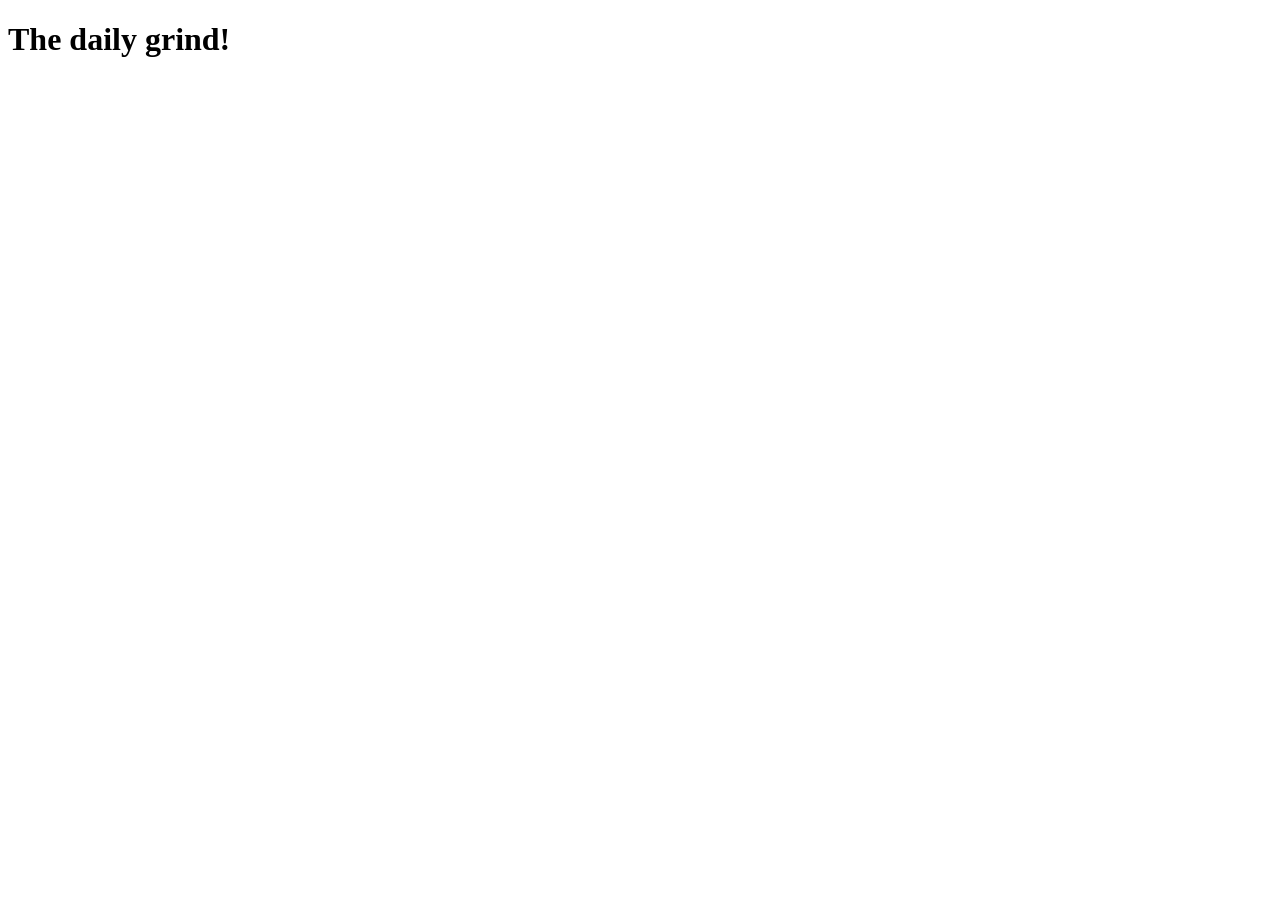
==== public/index.html @ a8f4bbd2 "setting up project files" ====
<!DOCTYPE html>
<html lang="en">
<head>
    <meta charset="UTF-8">
    <meta name="viewport" content="width=device-width, initial-scale=1.0">
    <title>Document</title>
</head>
<body>
    <h1>The daily grind!</h1>
</body>
</html>
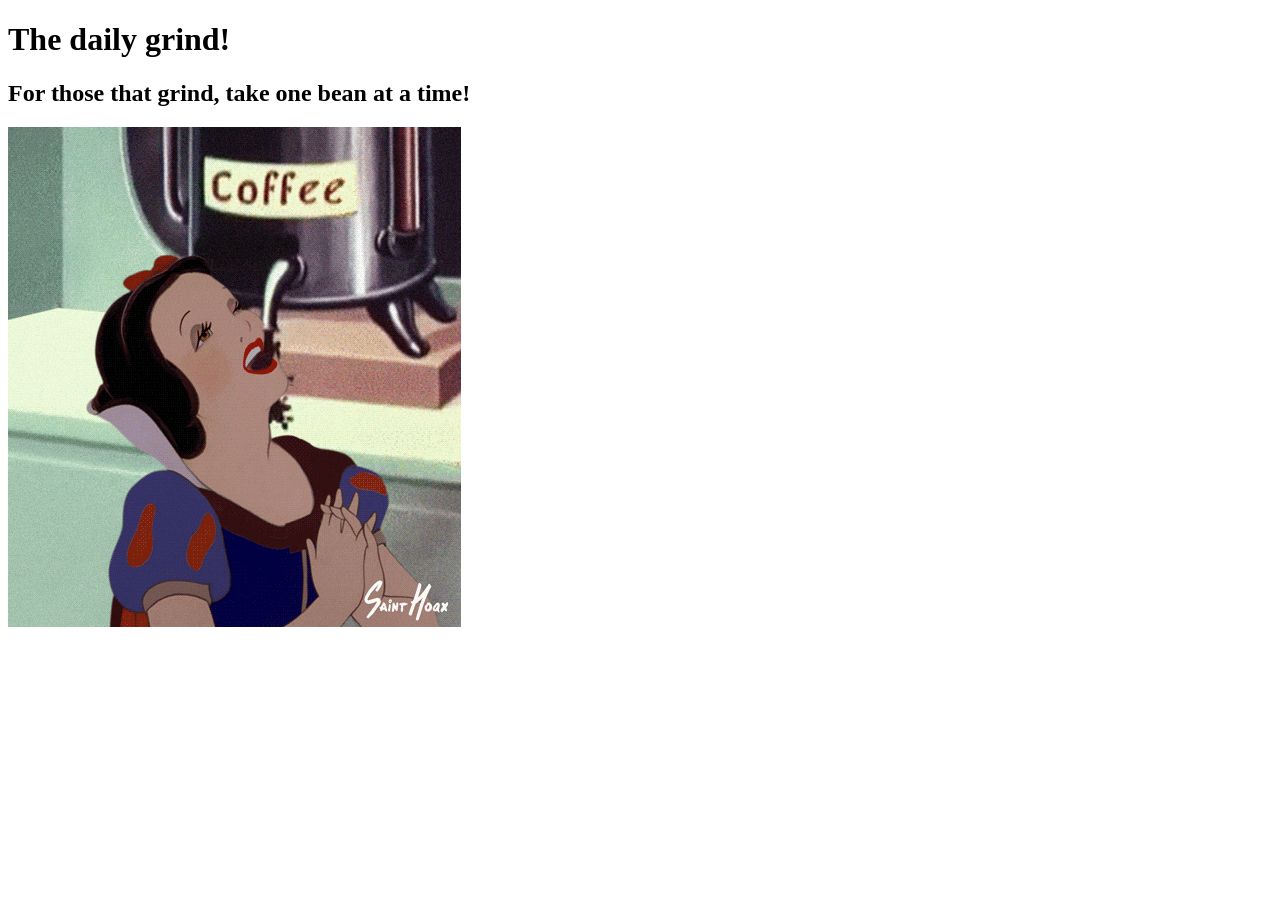
==== commit 58ace29c: "added some content no styling yet" ====
--- a/public/index.html
+++ b/public/index.html
@@ -7,5 +7,8 @@
 </head>
 <body>
     <h1>The daily grind!</h1>
+    <h2> For those that grind, take one bean at a time!</h2>
+    <img src="images/grind.gif">
+
 </body>
 </html>
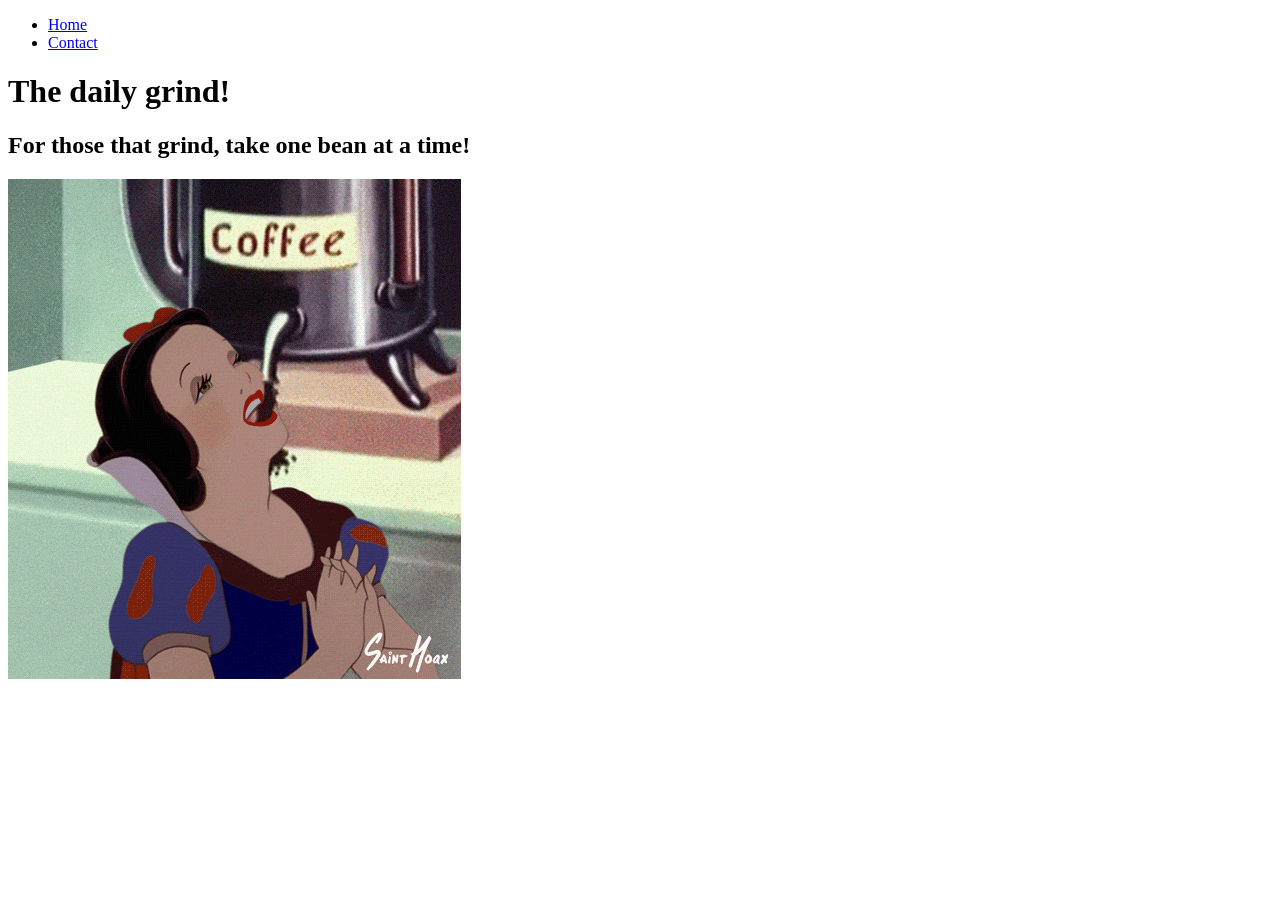
==== commit e7cf3b7b: "adding nav" ====
--- a/public/index.html
+++ b/public/index.html
@@ -3,11 +3,20 @@
 <head>
     <meta charset="UTF-8">
     <meta name="viewport" content="width=device-width, initial-scale=1.0">
+    <link rel="stylesheet" href="styles.css">
     <title>Document</title>
 </head>
 <body>
+    <nav id="navbar">
+        <ul>
+            <li><a href=index.html>Home</a></li>
+            <li><a href=contact.html>Contact</a></li>
+        </ul>
+    </nav>
+
     <h1>The daily grind!</h1>
     <h2> For those that grind, take one bean at a time!</h2>
+    
     <img src="images/grind.gif">
 
 </body>
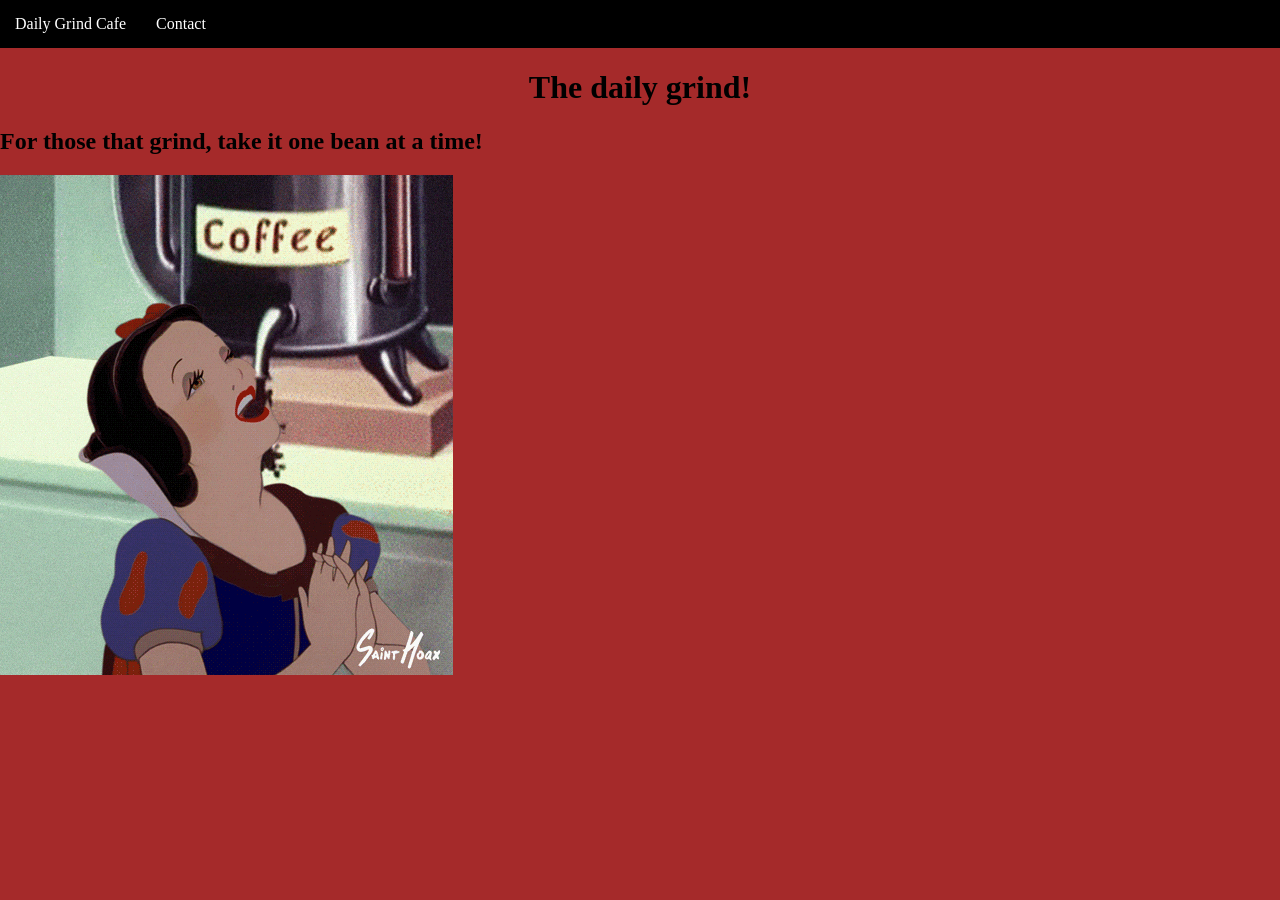
==== commit 58216e1c: "adding razzle dazzle to the contact" ====
--- a/public/index.html
+++ b/public/index.html
@@ -7,16 +7,16 @@
     <title>Document</title>
 </head>
 <body>
-    <nav id="navbar">
+    <nav id="navbar" class="navbar">
         <ul>
-            <li><a href=index.html>Home</a></li>
+            <li><a href=index.html>Daily Grind Cafe</a></li>
             <li><a href=contact.html>Contact</a></li>
         </ul>
     </nav>
 
     <h1>The daily grind!</h1>
-    <h2> For those that grind, take one bean at a time!</h2>
-    
+    <h2> For those that grind, take it one bean at a time!</h2>
+
     <img src="images/grind.gif">
 
 </body>
--- a/public/styles.css
+++ b/public/styles.css
@@ -0,0 +1,34 @@
+body{
+    margin: 0px;
+    background-color: brown;
+    font-size: 16px;
+}
+h1{
+    text-align: center;
+}
+.navbar ul{
+    list-style-type: none;
+    background-color: black;
+    padding: 0px;
+    margin: 0px;
+    overflow: hidden;
+}
+.navbar a{
+    color: white;
+    text-decoration: none;
+    padding: 15px;
+    display: block;
+    text-align: center;
+}
+
+.navbar a:hover{
+    background-color: brown;
+}
+.navbar li{
+    float:left
+}
+
+.container{
+    width: 70%
+    
+}
